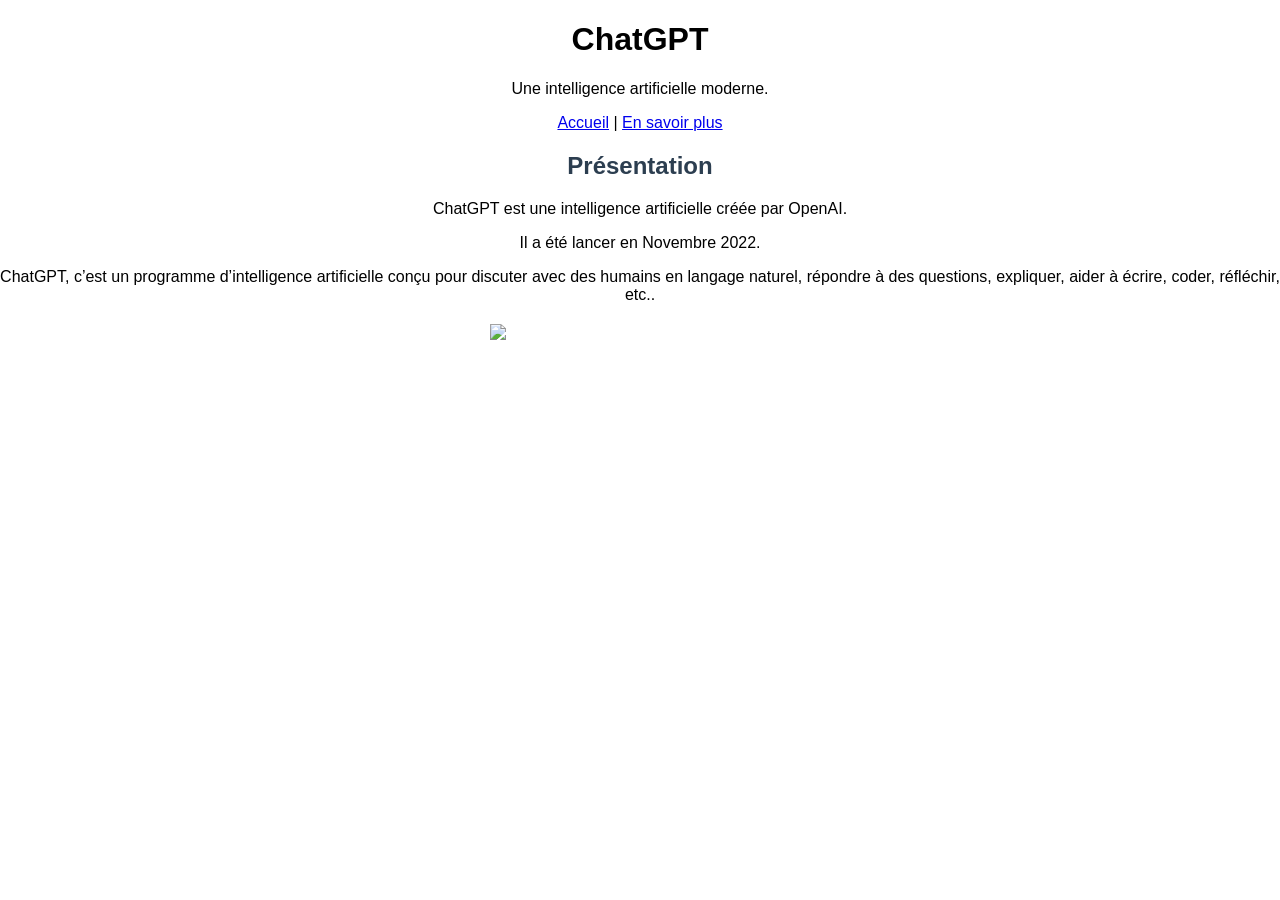
==== index.html @ f1718a65 "Add files via upload parti d'idriss" ====
<!DOCTYPE html>
<html lang="fr">
<head>
    <meta charset="UTF-8">
    <title>Accueil</title>
    <link rel="stylesheet" href="style.css">
</head>

<body>

<h1>ChatGPT</h1>
<p>Une intelligence artificielle moderne.</p>

<p>
    <a href="index.html">Accueil</a> |
    <a href="details.html">En savoir plus</a>
</p>

<h2>Présentation</h2>

<p>ChatGPT est une intelligence artificielle créée par OpenAI.</p>
<p>Il a été lancer en Novembre 2022.</p>
<p>ChatGPT, c’est un programme d’intelligence artificielle conçu pour discuter avec des humains en langage naturel, répondre à des questions, expliquer, aider à écrire, coder, réfléchir, etc..</p>

<img src="ia.png">

</body>
</html>
---- style.css ----
body {
    font-family: Arial, sans-serif;
    margin: 0;
    background: white;
    text-align: center;
}

header {
    background: #2c3e50;
    color: white;
    padding: 20px;
}

nav {
    background: #3498db;
    padding: 10px;
}

nav a {
    color: white;
    margin: 10px;
    text-decoration: none;
    font-weight: bold;
}

nav a:hover {
    text-decoration: underline;
}

section {
    padding: 20px;
}

h2 {
    color: #2c3e50;
}

img {
    width: 300px;
    margin: 20px auto;
    display: block;
}
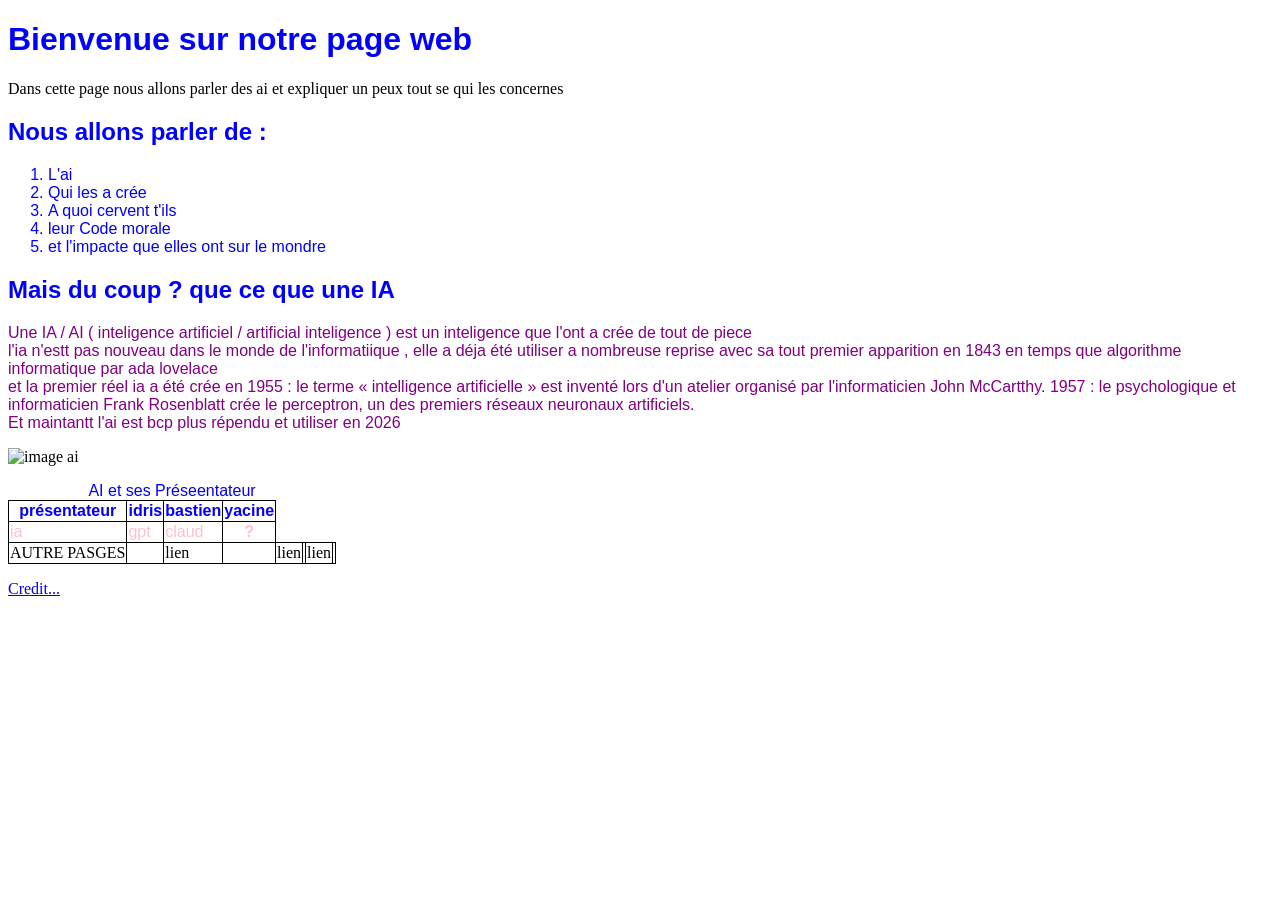
==== commit 0d68bca2: "Rename page acceuil.html to index.html" ====
--- a/index.html
+++ b/index.html
@@ -1,28 +1,39 @@
 <!DOCTYPE html>
 <html lang="fr">
 <head>
+    <link href="style.css" rel="stylesheet">
     <meta charset="UTF-8">
-    <title>Accueil</title>
-    <link rel="stylesheet" href="style.css">
+    <title>Les IA</title>
+
 </head>
+<body>
+    <h1 class="f bleu"> Bienvenue sur notre page web </h1>
+    <p> Dans cette page nous allons parler des ai et expliquer un peux tout se qui les concernes </p>
+    <h2 class="f bleu" > Nous allons parler de : </h2>
+    <ol class="bleu">
+        <li>L'ai </li><li> Qui les a crée </li><li> A quoi cervent t'ils </li><li> leur Code morale</li> <li> et l'impacte que elles ont sur le mondre</li>
+    </ol>
+    <h2 class="f bleu"> Mais du coup ? que ce que une IA </h2>
+    <p class="violet"> Une IA / AI ( inteligence artificiel / artificial inteligence ) est un inteligence que l'ont a crée de tout de piece <br> l'ia n'estt pas nouveau dans le monde de l'informatiique , elle a déja été utiliser a nombreuse reprise avec sa tout premier apparition en 1843 en temps que algorithme informatique par ada lovelace <br> et la premier réel ia a été crée en 1955 : le terme « intelligence artificielle » est inventé lors d'un atelier organisé par l'informaticien John McCartthy. 1957 : le psychologique et informaticien Frank Rosenblatt crée le perceptron, un des premiers réseaux neuronaux artificiels. <br>Et maintantt l'ai est bcp plus répendu et utiliser en 2026 </p>
+   <p> <img src="iStock-1452604857.jpg" alt="image ai" />
+    <table>
+<caption class="f bleu">AI et ses Préseentateur</caption>
+<tr class="bleu">
+<th>présentateur</th>
+<th>idris</th>
+<th>bastien</th>
+    <th>yacine</th>
+</tr>
+<tr class="d pink">
+<td>ia</td>
+<td>gpt</td>
+<td>claud</td>
+    <th>?</th>
+</tr>
+         <tr> <td> AUTRE PASGES <td> <td>lien <td> <td>lien <td> <td>lien<td>
+    </table>
 
-<body>
+    <p> <a href="http://localhost:63342/PythonProject/PNSI1/projet%208/page%20credit.html?_ijt=6o8nndh9t2eancfp1kskk31qca&_ij_reload=RELOAD_ON_SAVE">Credit...</a></p>
 
-<h1>ChatGPT</h1>
-<p>Une intelligence artificielle moderne.</p>
-
-<p>
-    <a href="index.html">Accueil</a> |
-    <a href="details.html">En savoir plus</a>
-</p>
-
-<h2>Présentation</h2>
-
-<p>ChatGPT est une intelligence artificielle créée par OpenAI.</p>
-<p>Il a été lancer en Novembre 2022.</p>
-<p>ChatGPT, c’est un programme d’intelligence artificielle conçu pour discuter avec des humains en langage naturel, répondre à des questions, expliquer, aider à écrire, coder, réfléchir, etc..</p>
-
-<img src="ia.png">
-
-</body>
-</html>+<body/>
+</html>
--- a/style.css
+++ b/style.css
@@ -1,42 +1,32 @@
-body {
-    font-family: Arial, sans-serif;
-    margin: 0;
-    background: white;
-    text-align: center;
+.violet {
+    color: purple;
+     font-family: Arial;
 }
-
-header {
-    background: #2c3e50;
-    color: white;
-    padding: 20px;
+.bleu {
+    color: blue;
+     font-family: Arial;
 }
-
-nav {
-    background: #3498db;
-    padding: 10px;
+. f bleu {
+    color: dark blue;
+     font-family: Arial;
 }
-
-nav a {
-    color: white;
-    margin: 10px;
-    text-decoration: none;
-    font-weight: bold;
+.pink {
+    color: pink;
+     font-family: Arial;
 }
-
-nav a:hover {
-    text-decoration: underline;
 }
-
-section {
-    padding: 20px;
+.d pink {
+    color: dark pink;
+     font-family: Arial;
 }
-
-h2 {
-    color: #2c3e50;
+td, th
+{
+border: 1px solid black;
 }
-
-img {
-    width: 300px;
-    margin: 20px auto;
-    display: block;
+table {
+border-collapse: collapse;
+}
+h2{
+    color:dark blue;
+    font-family: Arial;
 }
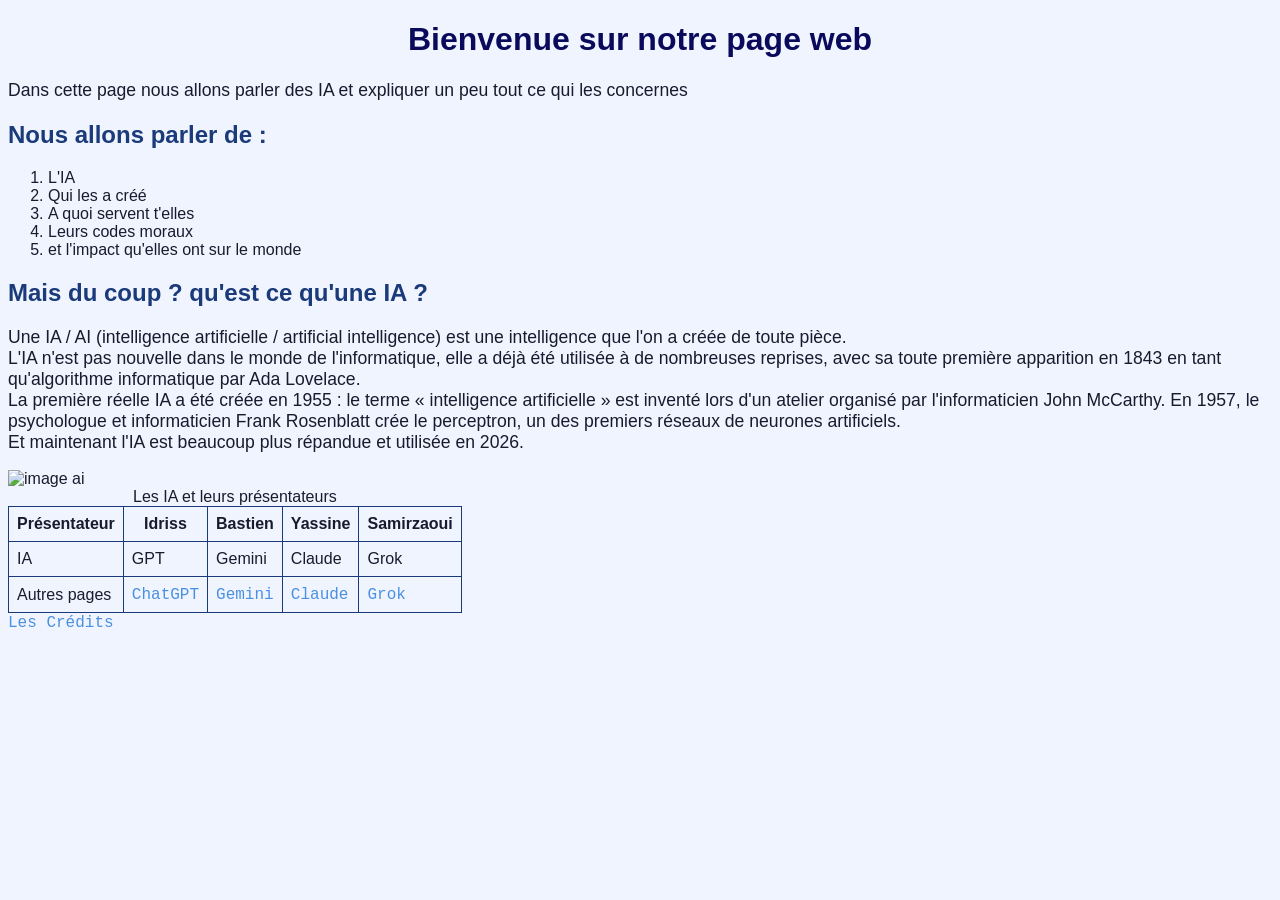
==== commit 293c4c89: "Add files via upload" ====
--- a/index.html
+++ b/index.html
@@ -4,36 +4,48 @@
     <link href="style.css" rel="stylesheet">
     <meta charset="UTF-8">
     <title>Les IA</title>
-
 </head>
 <body>
-    <h1 class="f bleu"> Bienvenue sur notre page web </h1>
-    <p> Dans cette page nous allons parler des ai et expliquer un peux tout se qui les concernes </p>
-    <h2 class="f bleu" > Nous allons parler de : </h2>
-    <ol class="bleu">
-        <li>L'ai </li><li> Qui les a crée </li><li> A quoi cervent t'ils </li><li> leur Code morale</li> <li> et l'impacte que elles ont sur le mondre</li>
+    <h1> Bienvenue sur notre page web </h1>
+    <p> Dans cette page nous allons parler des IA et expliquer un peu tout ce qui les concernes </p>
+    <h2> Nous allons parler de : </h2>
+    <ol>
+        <li>L'IA </li>
+        <li> Qui les a créé </li>
+        <li> A quoi servent t'elles </li>
+        <li> Leurs codes moraux</li>
+        <li> et l'impact qu'elles ont sur le monde</li>
     </ol>
-    <h2 class="f bleu"> Mais du coup ? que ce que une IA </h2>
-    <p class="violet"> Une IA / AI ( inteligence artificiel / artificial inteligence ) est un inteligence que l'ont a crée de tout de piece <br> l'ia n'estt pas nouveau dans le monde de l'informatiique , elle a déja été utiliser a nombreuse reprise avec sa tout premier apparition en 1843 en temps que algorithme informatique par ada lovelace <br> et la premier réel ia a été crée en 1955 : le terme « intelligence artificielle » est inventé lors d'un atelier organisé par l'informaticien John McCartthy. 1957 : le psychologique et informaticien Frank Rosenblatt crée le perceptron, un des premiers réseaux neuronaux artificiels. <br>Et maintantt l'ai est bcp plus répendu et utiliser en 2026 </p>
-   <p> <img src="iStock-1452604857.jpg" alt="image ai" />
+    <h2> Mais du coup ? qu'est ce qu'une IA ? </h2>
+    <p>Une IA / AI (intelligence artificielle / artificial intelligence) est une intelligence que l'on a créée de toute pièce.<br>
+        L'IA n'est pas nouvelle dans le monde de l'informatique, elle a déjà été utilisée à de nombreuses reprises, avec sa toute première apparition en 1843 en tant qu'algorithme informatique par Ada Lovelace.<br>
+        La première réelle IA a été créée en 1955 : le terme « intelligence artificielle » est inventé lors d'un atelier organisé par l'informaticien John McCarthy. En 1957, le psychologue et informaticien Frank Rosenblatt crée le perceptron, un des premiers réseaux de neurones artificiels.<br>
+        Et maintenant l'IA est beaucoup plus répandue et utilisée en 2026.</p>
+    <img src="images/ai.jpg" alt="image ai" />
     <table>
-<caption class="f bleu">AI et ses Préseentateur</caption>
-<tr class="bleu">
-<th>présentateur</th>
-<th>idris</th>
-<th>bastien</th>
-    <th>yacine</th>
-</tr>
-<tr class="d pink">
-<td>ia</td>
-<td>gpt</td>
-<td>claud</td>
-    <th>?</th>
-</tr>
-         <tr> <td> AUTRE PASGES <td> <td>lien <td> <td>lien <td> <td>lien<td>
+    <caption>Les IA et leurs présentateurs</caption>
+    <tr>
+        <th>Présentateur</th>
+        <th>Idriss</th>
+        <th>Bastien</th>
+        <th>Yassine</th>
+        <th>Samirzaoui</th>
+    </tr>
+    <tr>
+        <td>IA</td>
+        <td>GPT</td>
+        <td>Gemini</td>
+        <td>Claude</td>
+        <td>Grok</td>
+    </tr>
+    <tr>
+        <td>Autres pages</td>
+        <td><a href="chatgpt-intro.html">ChatGPT</a></td>
+        <td><a href="gemini-intro.html">Gemini</a></td>
+        <td><a href="claude-intro.html">Claude</a></td>
+        <td><a href="grok-intro.html">Grok</a></td>
+    </tr>
     </table>
-
-    <p> <a href="http://localhost:63342/PythonProject/PNSI1/projet%208/page%20credit.html?_ijt=6o8nndh9t2eancfp1kskk31qca&_ij_reload=RELOAD_ON_SAVE">Credit...</a></p>
-
-<body/>
+    <a href="credits.html">Les Crédits</a>
+</body>
 </html>
--- a/style.css
+++ b/style.css
@@ -1,32 +1,48 @@
-.violet {
-    color: purple;
-     font-family: Arial;
+body {
+    background-color: #f0f4ff;
+    color: #1a1a2e;
+    font-family: Arial;
 }
-.bleu {
-    color: blue;
-     font-family: Arial;
+h1 {
+    font-size: 2em;
+    text-align: center;
+    color: #0a0a5c;
 }
-. f bleu {
-    color: dark blue;
-     font-family: Arial;
+h2 {
+    color: #1a3a7a;
+    font-size: 1.5em;
 }
-.pink {
-    color: pink;
-     font-family: Arial;
+h3 {
+    color: #2a5298;
+    font-size: 1.2em;
 }
+p {
+    font-size: 1.1em;
 }
-.d pink {
-    color: dark pink;
-     font-family: Arial;
+ul, ol {
+    font-size: 1em;
 }
-td, th
-{
-border: 1px solid black;
+a {
+    color: #4a90e2;
+    text-decoration: none;
+    font-size: 1em;
+    font-family: 'Courier New';
+}
+a:hover {
+    opacity: 0.5;
+}
+td, th {
+    border: 1px solid #1a3a7a;
+    padding: 8px;
 }
 table {
-border-collapse: collapse;
+    border-collapse: collapse;
 }
-h2{
-    color:dark blue;
-    font-family: Arial;
+.en_tete {
+    background-color: #1a3a7a;
+    padding: 10px;
+}
+.en_tete a {
+    color: white;
+    margin-right: 12px;
 }
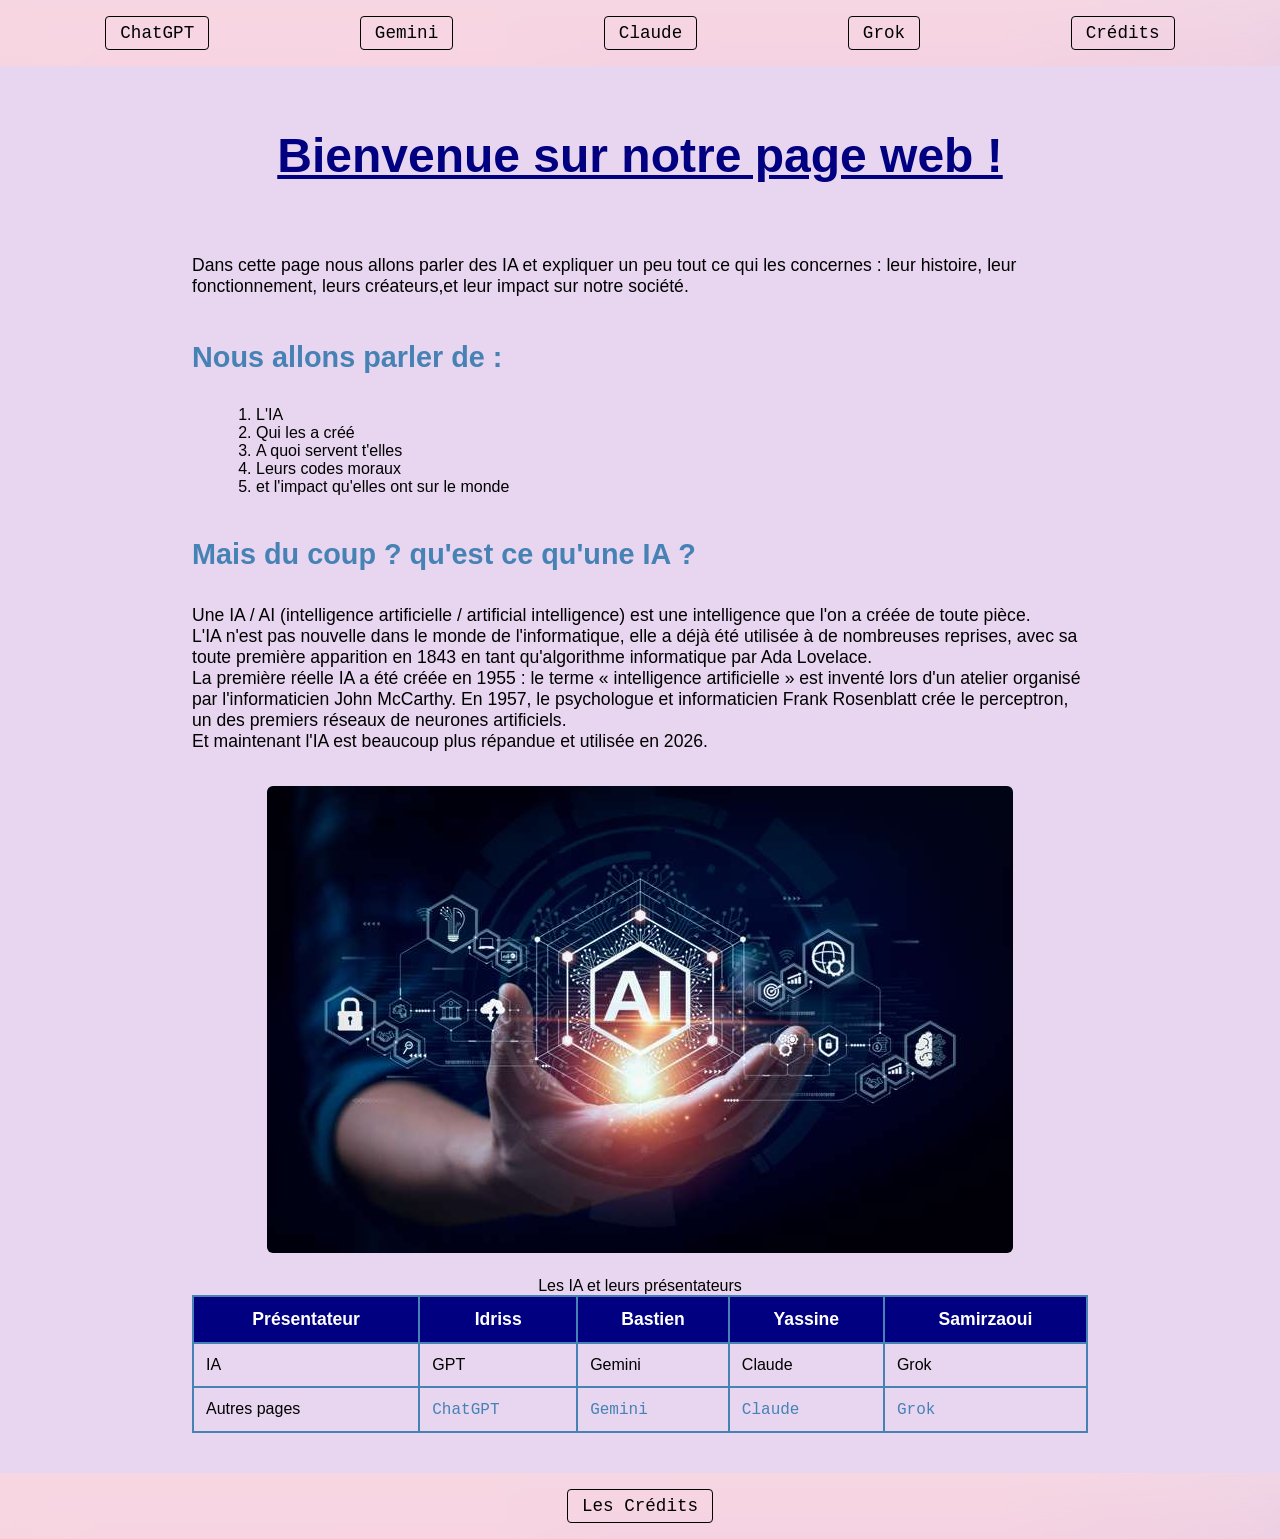
==== commit dc075f5e: "Add files via upload" ====
--- a/index.html
+++ b/index.html
@@ -6,8 +6,15 @@
     <title>Les IA</title>
 </head>
 <body>
-    <h1> Bienvenue sur notre page web </h1>
-    <p> Dans cette page nous allons parler des IA et expliquer un peu tout ce qui les concernes </p>
+    <div class="en_tete">
+    <a href="chatgpt-intro.html">ChatGPT</a>
+    <a href="gemini-intro.html">Gemini</a>
+    <a href="claude-intro.html">Claude</a>
+    <a href="grok-intro.html">Grok</a>
+    <a href="credits.html">Crédits</a>
+    </div>
+    <h1> Bienvenue sur notre page web ! </h1>
+    <p> Dans cette page nous allons parler des IA et expliquer un peu tout ce qui les concernes : leur histoire, leur fonctionnement, leurs créateurs,et leur impact sur notre société.</p>
     <h2> Nous allons parler de : </h2>
     <ol>
         <li>L'IA </li>
@@ -46,6 +53,8 @@
         <td><a href="grok-intro.html">Grok</a></td>
     </tr>
     </table>
-    <a href="credits.html">Les Crédits</a>
+    <div class="pied_de_page">
+        <a href="credits.html">Les Crédits</a>
+    </div>
 </body>
 </html>
--- a/style.css
+++ b/style.css
@@ -1,29 +1,42 @@
 body {
-    background-color: #f0f4ff;
-    color: #1a1a2e;
+    background-color: #e8d5f0;
+    color: black;
     font-family: Arial;
+    margin: 0;
+    padding: 0;
 }
 h1 {
-    font-size: 2em;
+    font-size: 3em;
     text-align: center;
-    color: #0a0a5c;
+    color: navy;
+    padding: 30px;
+    text-decoration: underline;
 }
 h2 {
-    color: #1a3a7a;
-    font-size: 1.5em;
+    color: steelblue;
+    font-size: 1.8em;
+    padding-left: 15%;
+    padding-top: 10px;
 }
 h3 {
-    color: #2a5298;
-    font-size: 1.2em;
+    color: royalblue;
+    font-size: 1.3em;
+    padding-left: 15%;
 }
 p {
     font-size: 1.1em;
+    width: 70%;
+    margin: auto;
+    padding: 10px 0;
 }
 ul, ol {
     font-size: 1em;
+    width: 60%;
+    margin: auto;
+    padding: 8px 0;
 }
 a {
-    color: #4a90e2;
+    color: steelblue;
     text-decoration: none;
     font-size: 1em;
     font-family: 'Courier New';
@@ -32,17 +45,62 @@
     opacity: 0.5;
 }
 td, th {
-    border: 1px solid #1a3a7a;
-    padding: 8px;
+    border: 2px solid steelblue;
+    padding: 12px;
+}
+th {
+    background-color: navy;
+    color: white;
+    font-size: 1.1em;
 }
 table {
     border-collapse: collapse;
+    width: 70%;
+    margin: 20px auto;
 }
 .en_tete {
-    background-color: #1a3a7a;
-    padding: 10px;
+    background-image: url('images/fond.jpg');
+    padding: 16px 30px;
+    display: flex;
+    flex-direction: row;
+    align-items: center;
+    justify-content: space-around;
 }
 .en_tete a {
-    color: white;
-    margin-right: 12px;
+    color: black;
+    font-size: 1.1em;
+    padding: 6px 14px;
+    border: 1px solid black;
+    border-radius: 4px;
+}
+.en_tete a:hover {
+    background-color: steelblue;
+    opacity: 1;
+}
+img {
+    display: block;
+    margin: 20px auto;
+    border-radius: 10px;
+    padding: 4px;
+}
+.mot {
+    color: navy;
+    font-weight: bold;
+    font-style: italic;
+}
+.pied_de_page {
+    background-image: url('images/fond.jpg');
+    padding: 16px 30px;
+    display: flex;
+    flex-direction: row;
+    align-items: center;
+    justify-content: space-around;
+    margin-top: 40px;
+}
+.pied_de_page a {
+    color: black;
+    font-size: 1.1em;
+    padding: 6px 14px;
+    border: 1px solid black;
+    border-radius: 4px;
 }
